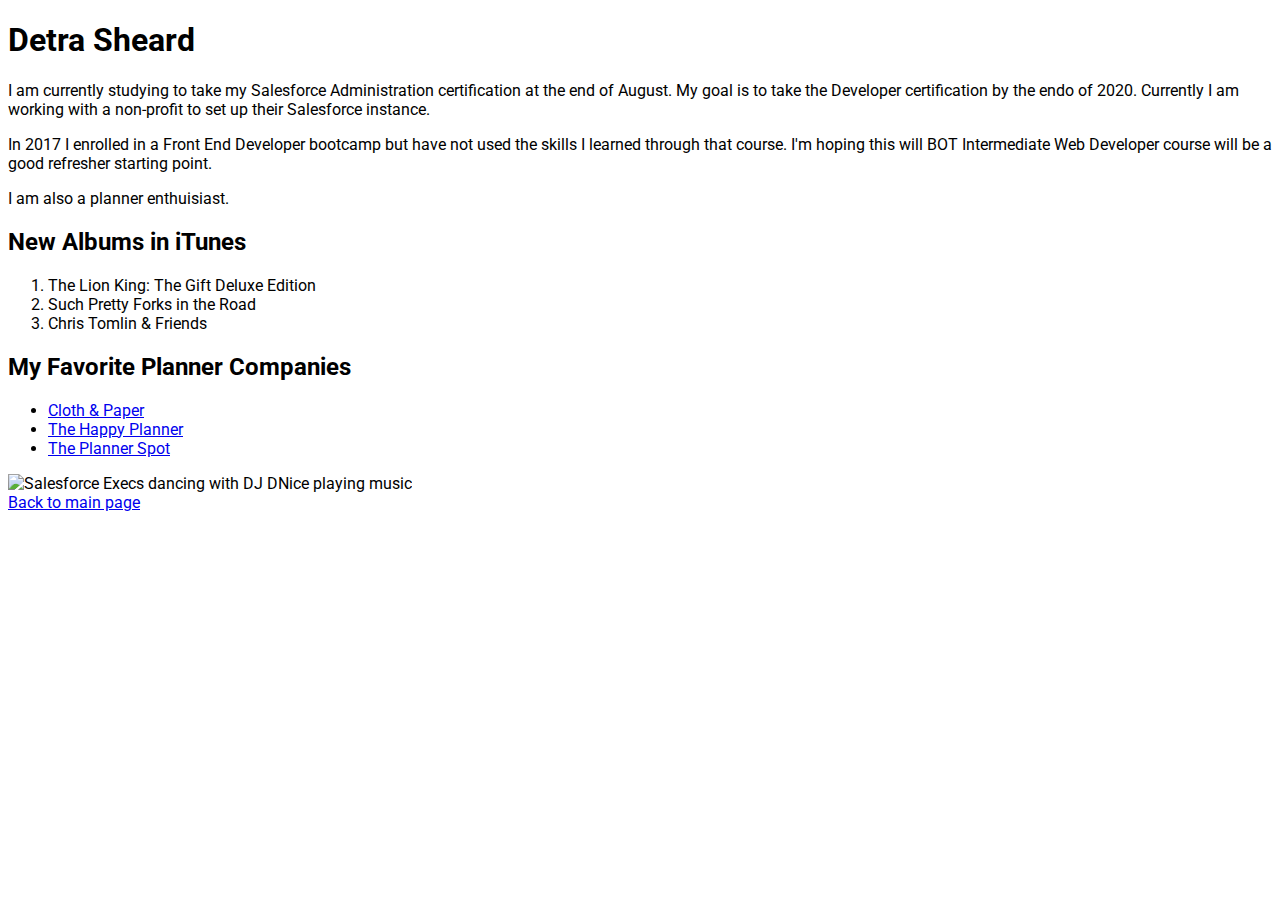
==== students/detra.html @ c93207f5 "Create detra.html" ====
<!DOCTYPE html>
<html lang="en">

<head>
    <meta charset="UTF-8">
    <meta name="viewport" content="width=device-width, initial-scale=1.0">
    <title>Detra</title>
    <link href="https://fonts.googleapis.com/css2?family=Roboto:wght@300&display=swap" rel="stylesheet">
    <style>
        body {
            font-family: 'Roboto';
            font-size: 16px;
        }
    </style>
</head>

<body>

    <h1>Detra Sheard</h1>

    <p>I am currently studying to take my Salesforce Administration certification at the end of August. My goal is to
        take the Developer certification by the endo of 2020. Currently I am working with a non-profit to set up their
        Salesforce instance.</p>
    <p>In 2017 I enrolled in a Front End Developer bootcamp but have not used the skills I learned through that course.
        I'm hoping this will BOT Intermediate Web Developer course will be a good refresher starting point.</p>
    <p>I am also a planner enthuisiast.</p>

    <h2>New Albums in iTunes</h2>
    <ol>
        <li>The Lion King: The Gift Deluxe Edition</li>
        <li>Such Pretty Forks in the Road</li>
        <li>Chris Tomlin & Friends</li>
    </ol>

    <h2>My Favorite Planner Companies</h2>
    <ul>
        <li><a href="https://clothandpaper.com/" target="_blank">Cloth & Paper</a></li>
        <li><a href="https://thehappyplanner.com/" target="_blank">The Happy Planner</a></li>
        <li><a href="https://www.theplannerspot.com/" target="_blank">The Planner Spot</a></li>
    </ul>

    <img src="https://pbs.twimg.com/media/Ebxx-0rWoAEoen8?format=jpg&name=small"
        alt="Salesforce Execs dancing with DJ DNice playing music" />
    <br />


    <a href="https://bot-webdev.surge.sh/index.html">Back to main page</a>

</body>

</html>
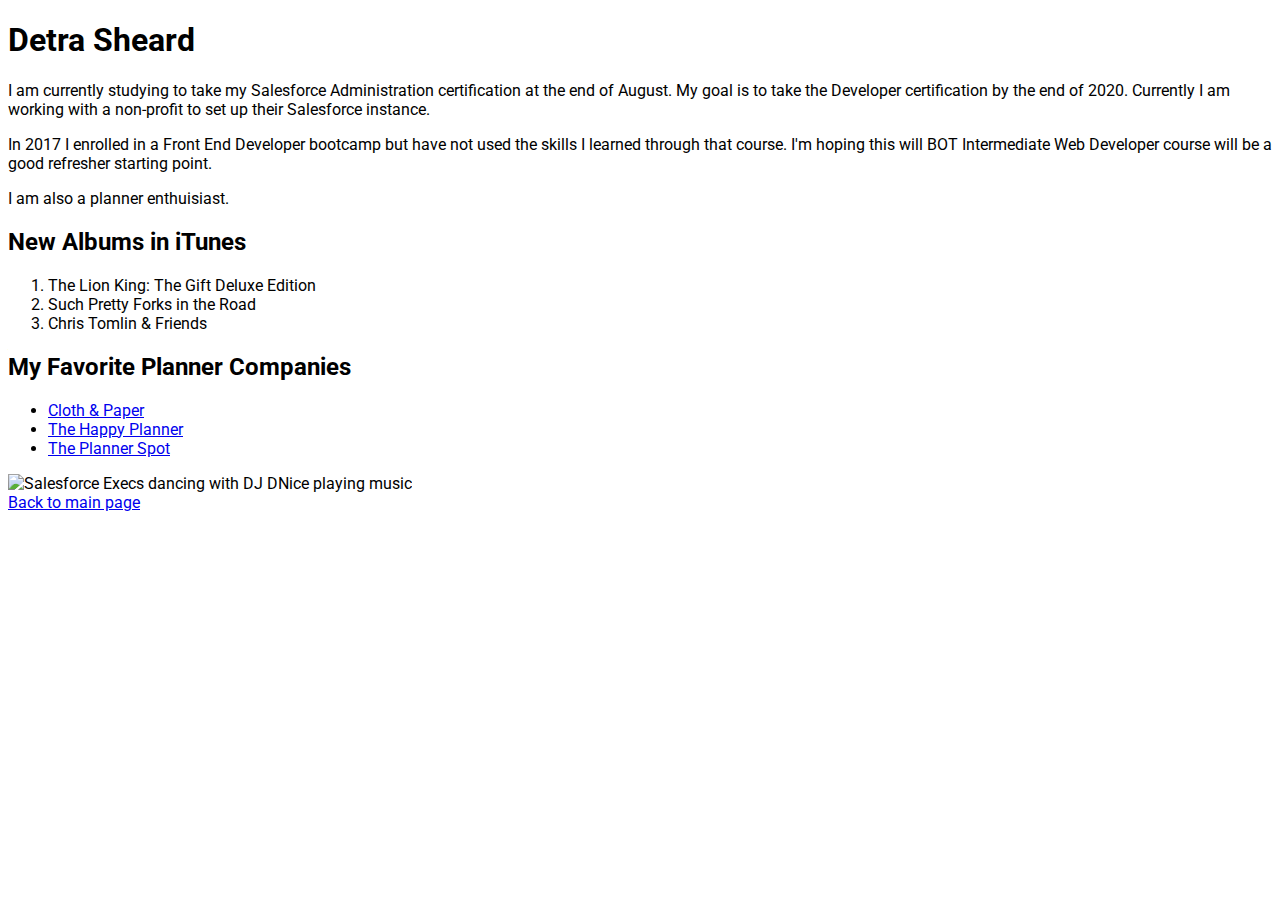
==== commit 4a609546: "Update detra.html" ====
--- a/students/detra.html
+++ b/students/detra.html
@@ -19,7 +19,7 @@
     <h1>Detra Sheard</h1>
 
     <p>I am currently studying to take my Salesforce Administration certification at the end of August. My goal is to
-        take the Developer certification by the endo of 2020. Currently I am working with a non-profit to set up their
+        take the Developer certification by the end of 2020. Currently I am working with a non-profit to set up their
         Salesforce instance.</p>
     <p>In 2017 I enrolled in a Front End Developer bootcamp but have not used the skills I learned through that course.
         I'm hoping this will BOT Intermediate Web Developer course will be a good refresher starting point.</p>
